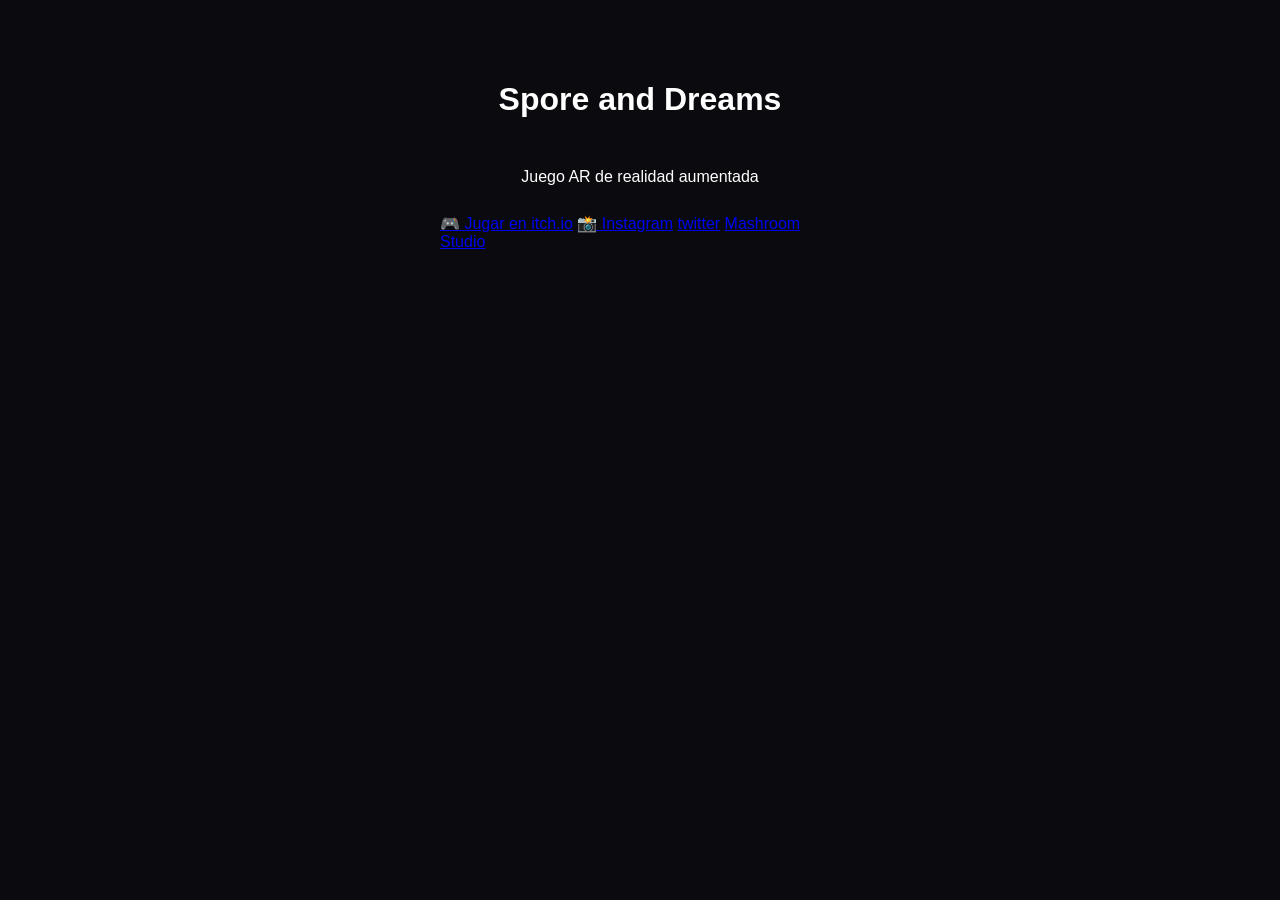
==== links/index.html @ e1c742c2 "prueba de añadir un linktree" ====
<!DOCTYPE html>
<html lang="es">
<head>
    <meta charset="UTF-8">
    <meta name="viewport" content="width=device-width, initial-scale=1.0">
    <title>Spores and Dreams</title>
    <link rel="stylesheet" href="style-linktree.css">
</head>
<body>
    <div class="container">
        <img class="avatar" src=""><!--poner la image o el logo para el linktree-->
        <h1>Spore and Dreams</h1>
        <p class="bio">Juego AR de realidad aumentada</p>

        <div class="links">
            <a href="https://mashroom-hive.itch.io/spores-and-dreams" class="btn">🎮 Jugar en itch.io</a>
            <a href="https://www.instagram.com/mashroom.hive?utm_source=qr&igsh=emUyb3hmaGQwbTM=" class="btn">📸 Instagram</a>
            <a href="https://x.com/MashRoomHive" class="btn">twitter</a>
            <a href="https://mashroom-hive.itch.io/" class="btn">Mashroom Studio</a>
        </div>
    </div>
</body>
</html>
---- links/style-linktree.css ----
body{
    background: #0a0a0f;
    color: #fff;
    font-family: "Segou UI", sans-serif;
    display: flex;
    justify-content: center;
    padding: 40px 16px;
}

.container {
    display: flex;
    flex-direction: column;
    align-items: center;
    gap: 12px;
    max-width: 400px;
    width: 100%;
}

.btn {
    /*añadir el estilo a los botones
    */
}
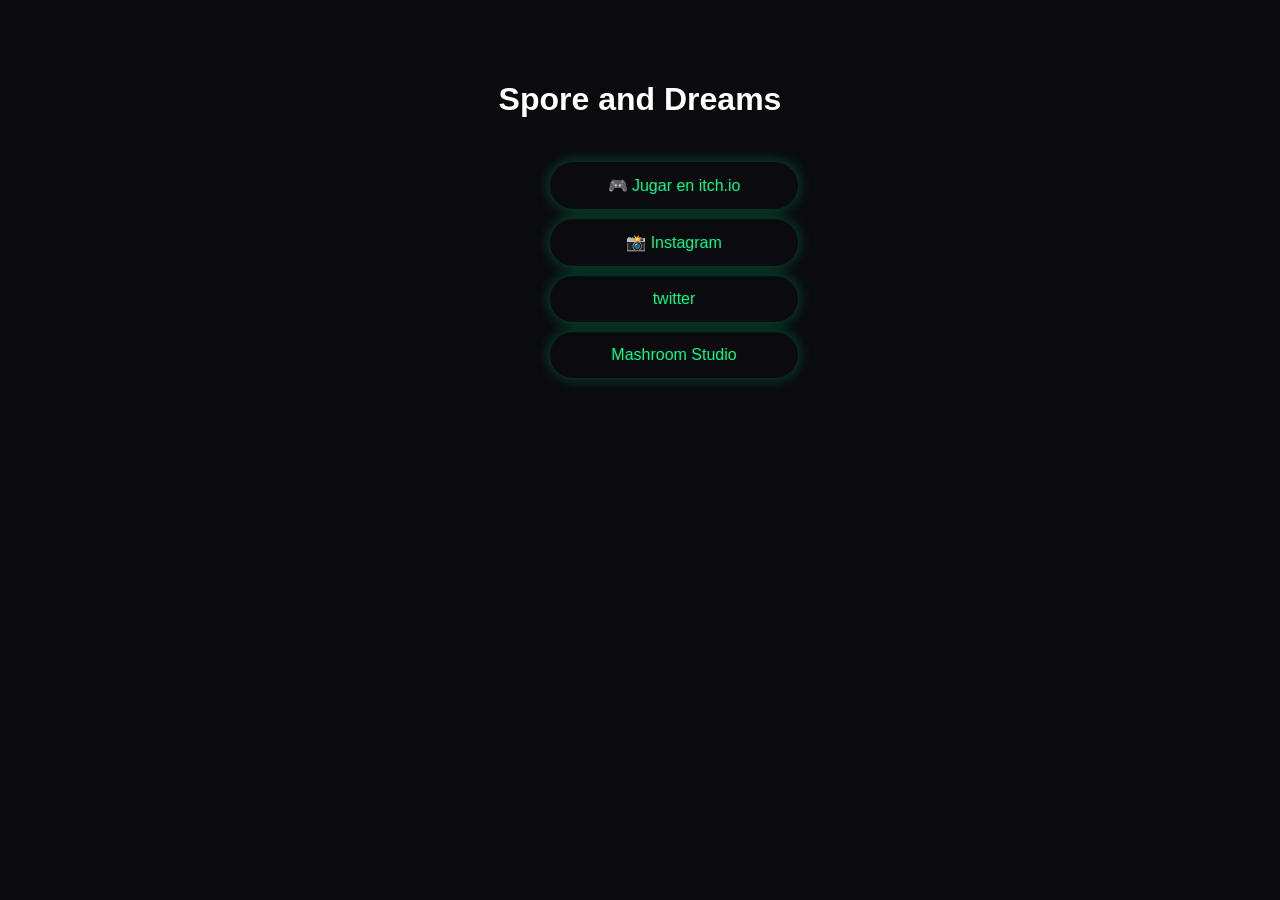
==== commit c7d320e0: "prueba de añadir un linktree" ====
--- a/links/index.html
+++ b/links/index.html
@@ -10,7 +10,7 @@
     <div class="container">
         <img class="avatar" src=""><!--poner la image o el logo para el linktree-->
         <h1>Spore and Dreams</h1>
-        <p class="bio">Juego AR de realidad aumentada</p>
+        <!--<p class="bio">Juego AR de realidad aumentada</p>-->
 
         <div class="links">
             <a href="https://mashroom-hive.itch.io/spores-and-dreams" class="btn">🎮 Jugar en itch.io</a>
--- a/links/style-linktree.css
+++ b/links/style-linktree.css
@@ -8,15 +8,40 @@
 }
 
 .container {
-    display: flex;
-    flex-direction: column;
-    align-items: center;
-    gap: 12px;
-    max-width: 400px;
-    width: 100%;
+  display: flex;
+  flex-direction: column;
+  align-items: center;
+  gap: 12px;
+  max-width: 400px;
+  width: 100%;
 }
 
 .btn {
-    /*añadir el estilo a los botones
-    */
+    display: block;
+    background: transparent;
+    color:#00ff88 ;
+    border: 1px solid rgba(0, 255, 136, 0.4);
+    width: 100%;
+    padding: 14px 24px;
+    margin: 10px;
+    border-radius: 50px;
+    border: none;
+    text-decoration: none;
+    text-align: center;
+    box-shadow: 0 0 15px rgba(0, 255, 136, 0.3);
+
+}
+
+.btn{
+    transition: all 0.3s ease;
+}
+
+.btn:hover{
+    background: rgba(0, 255, 136, 0.1);
+    border-color: rgba(0, 255, 136, 0.8);
+    transform: translateY(-2px);
+}
+
+.btn:active{
+    transform: scale(0.97);
 }
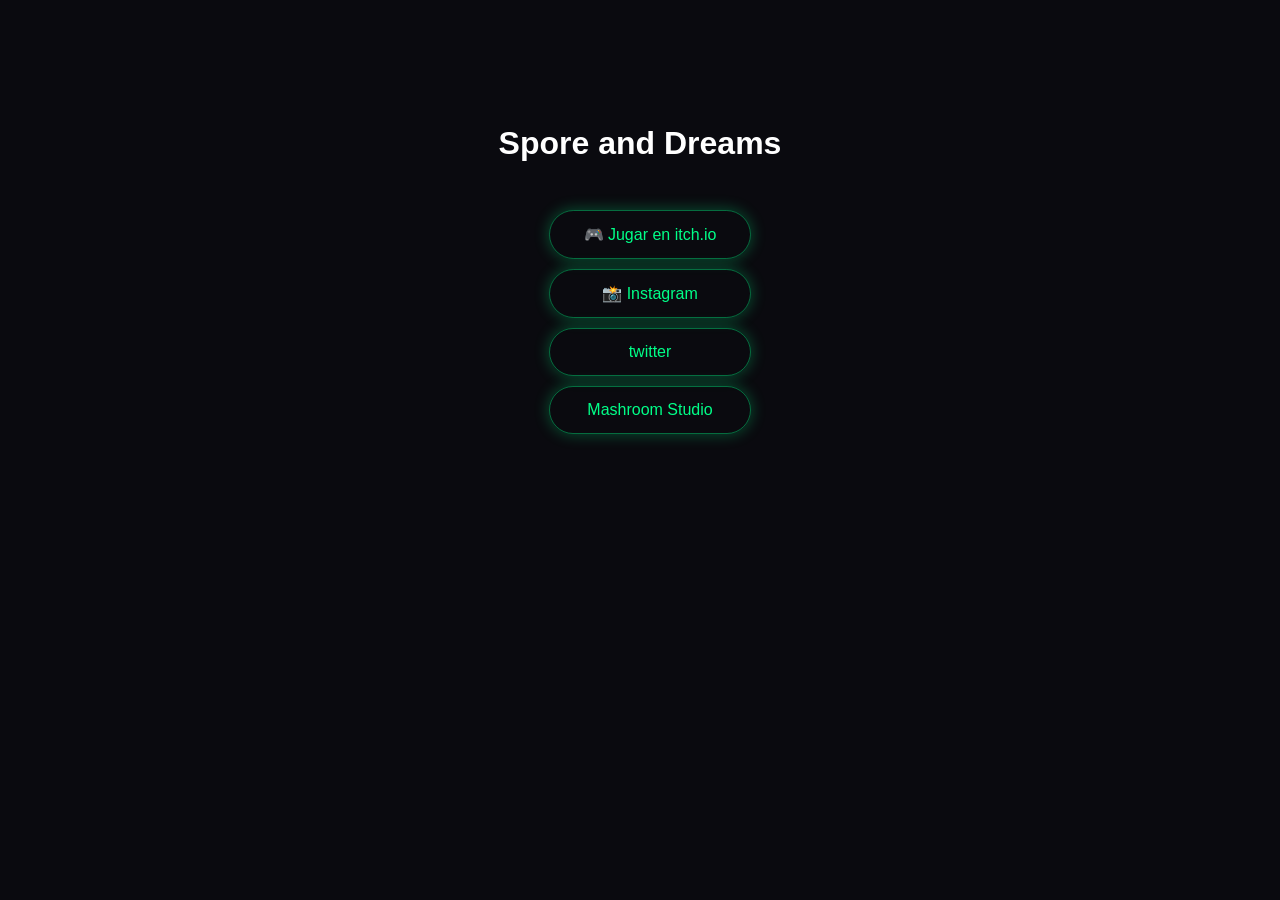
==== commit 4b9f89aa: "prueba de añadir un linktree" ====
--- a/links/index.html
+++ b/links/index.html
@@ -15,7 +15,7 @@
         <div class="links">
             <a href="https://mashroom-hive.itch.io/spores-and-dreams" class="btn">🎮 Jugar en itch.io</a>
             <a href="https://www.instagram.com/mashroom.hive?utm_source=qr&igsh=emUyb3hmaGQwbTM=" class="btn">📸 Instagram</a>
-            <a href="https://x.com/MashRoomHive" class="btn">twitter</a>
+            <a href="https://x.com/MashRoomHive" class="btn">twitter</a><!--cambiar los iconos para las redes utilizar lo que tengo para otros proyectos-->
             <a href="https://mashroom-hive.itch.io/" class="btn">Mashroom Studio</a>
         </div>
     </div>
--- a/links/style-linktree.css
+++ b/links/style-linktree.css
@@ -11,16 +11,21 @@
   display: flex;
   flex-direction: column;
   align-items: center;
-  gap: 12px;
+  width: 100%;
   max-width: 400px;
-  width: 100%;
+  margin: 0 auto;
+  padding: 40px 24px;
+  gap: 16px;
+}
+
+h1{
+    text-align: center;
+    width: 100%;
 }
 
 .btn {
     display: block;
     background: transparent;
-    color:#00ff88 ;
-    border: 1px solid rgba(0, 255, 136, 0.4);
     width: 100%;
     padding: 14px 24px;
     margin: 10px;
@@ -28,7 +33,10 @@
     border: none;
     text-decoration: none;
     text-align: center;
+    color:#00ff88 ;
+    border: 1px solid rgba(0, 255, 136, 0.4);
     box-shadow: 0 0 15px rgba(0, 255, 136, 0.3);
+    box-sizing: border-box;
 
 }
 
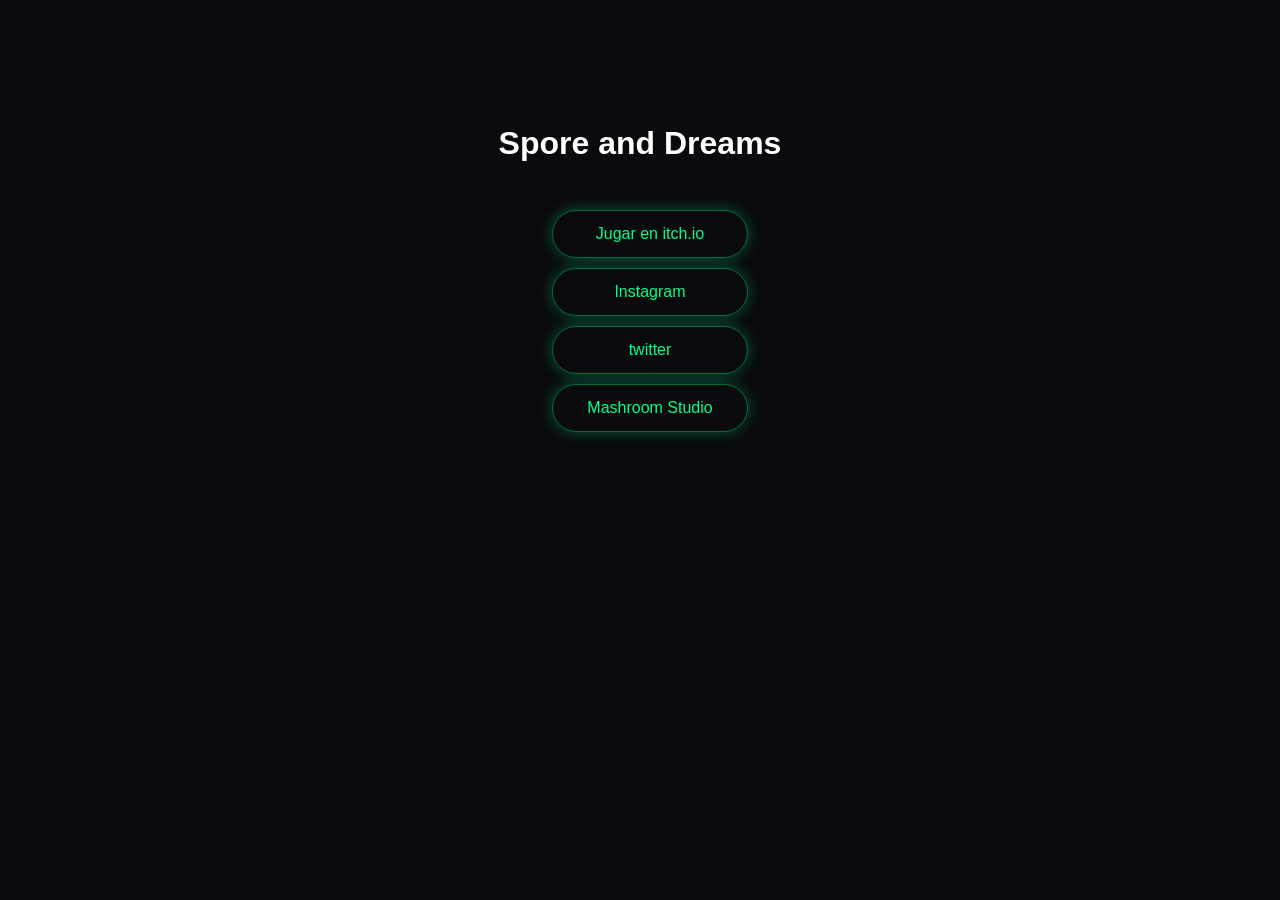
==== commit d26d5371: "cambio de diseño en rrss" ====
--- a/links/index.html
+++ b/links/index.html
@@ -5,6 +5,8 @@
     <meta name="viewport" content="width=device-width, initial-scale=1.0">
     <title>Spores and Dreams</title>
     <link rel="stylesheet" href="style-linktree.css">
+    <script src="https://kit.fontawesome.com/f9073291ba.js" crossorigin="anonymous"></script>
+    <link rel="icon" type="image/png" href="../asset/imagen/LogoSETAvector.svg">
 </head>
 <body>
     <div class="container">
@@ -13,10 +15,10 @@
         <!--<p class="bio">Juego AR de realidad aumentada</p>-->
 
         <div class="links">
-            <a href="https://mashroom-hive.itch.io/spores-and-dreams" class="btn">🎮 Jugar en itch.io</a>
-            <a href="https://www.instagram.com/mashroom.hive?utm_source=qr&igsh=emUyb3hmaGQwbTM=" class="btn">📸 Instagram</a>
-            <a href="https://x.com/MashRoomHive" class="btn">twitter</a><!--cambiar los iconos para las redes utilizar lo que tengo para otros proyectos-->
-            <a href="https://mashroom-hive.itch.io/" class="btn">Mashroom Studio</a>
+            <a href="https://mashroom-hive.itch.io/spores-and-dreams" class="btn"><i class="fa-brands fa-itch-io"></i>  Jugar en itch.io</a>
+            <a href="https://www.instagram.com/mashroom.hive?utm_source=qr&igsh=emUyb3hmaGQwbTM=" class="btn"><i class="fa-brands fa-instagram"></i>  Instagram</a>
+            <a href="https://x.com/MashRoomHive" class="btn"><i class="fa-brands fa-x-twitter"></i>  twitter</a>
+            <a href="https://mashroom-hive.itch.io/" class="btn"><i class="fa-brands fa-itch-io"></i>  Mashroom Studio</a>
         </div>
     </div>
 </body>
